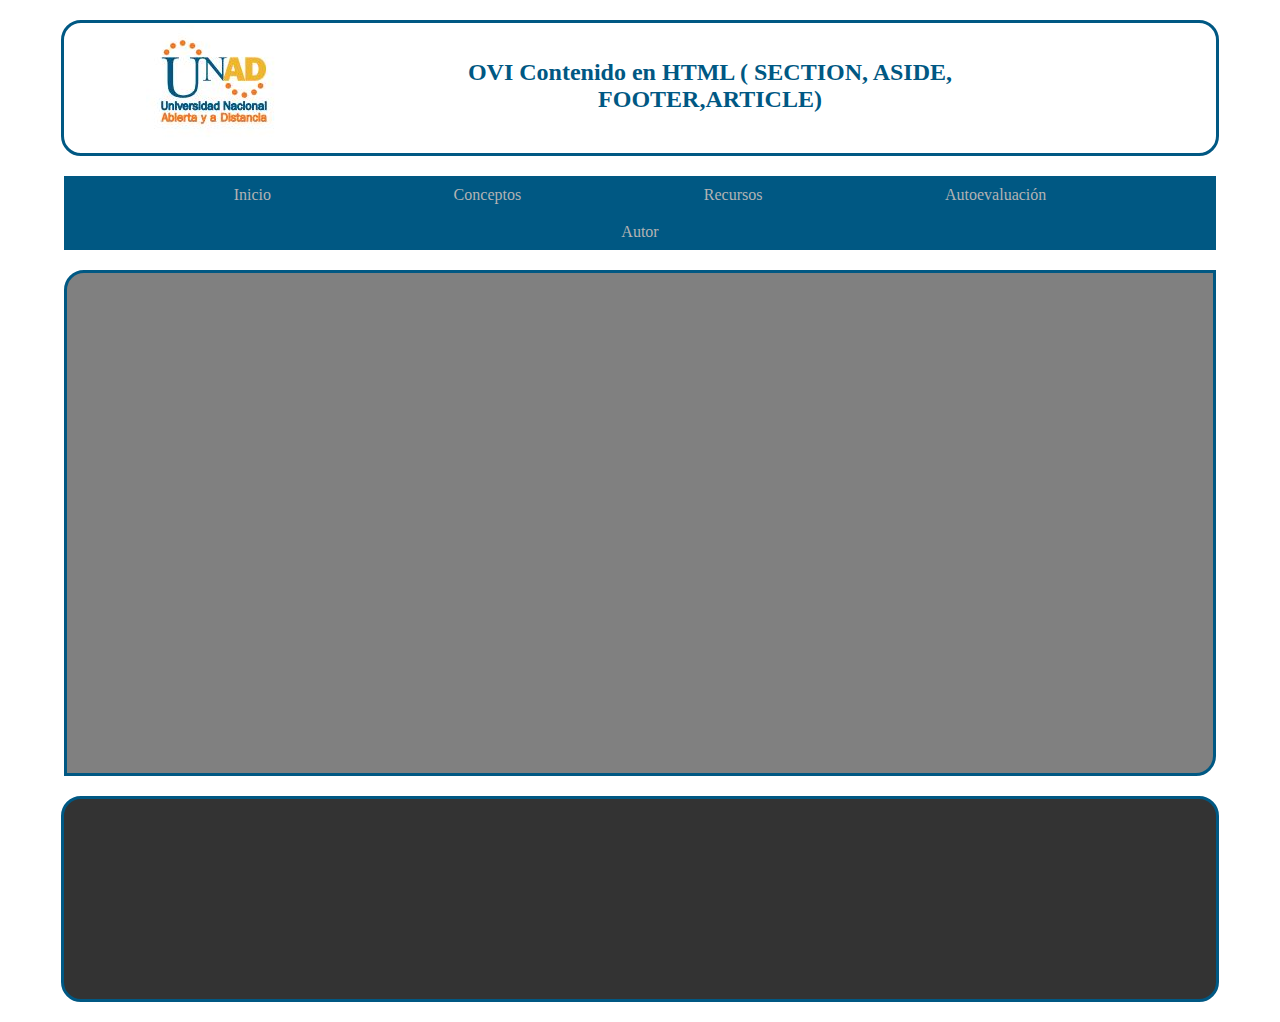
==== autoevaluacion1.html @ cb1a993e "Versión 30" ====
<!DOCTYPE html>
<html>
<head>
	<title>OVI Contenido que debe tener HTML</title>
	<link rel="stylesheet" type="text/css" href="css/estilos.css">
</head>
<body class="body">
	<header>
	<table class="tabla2">
		<tr>
			<td>
				<img src="Imagenes/Unad.JPG" alt="Unad">
			</td>
			<td>
				<h2 class="titulo">OVI Contenido en HTML ( SECTION, ASIDE, FOOTER,ARTICLE)</h2>
			</td>
		</tr>
	</table>
</header>
	<nav>
		<ul class="menu">
			<li><a href="inicio.html">Inicio</a></li>
			<li class="boton"><a href="#">Conceptos</a>
				<div class="listadesplegable">
					<a href="conceptos1.html">HTML Section y Aside</a>
					<a href="conceptos2.html">HTML Article y Footer</a>
				</div>
			</li>

			<li class="boton"><a href="#">Recursos</a>
				<div class="listadesplegable">
					<a href="recursos1.html">Vídeo general</a>
					<a href="recursos2.html">Vídeo etiquetas</a>
				</div>
			</li>

			<li class="boton"><a href="#">Autoevaluación</a>
				<div class="listadesplegable">
					<a href="autoevaluacion1.html">Autoevaluación uno</a>
					<a href="autoevaluacion2.html">Autoevaluación dos</a>
				</div>
			</li>
			<li><a href="autor.html">Autor</a></li>
		</ul>
	</nav>
	<section class="contenedor">
		<section class="recursos1">
	
</section>
</section>
<footer >
	
</footer>
</body>
</html>
---- css/estilos.css ----
.body{
	font-family:Franklin Gothic Book;
	font-size: 16px;
}

.titulo{
text-align: center;
margin: 0px 150px;

}

*{
padding: 0px;
margin: 0px;

}
nav,header,.contenedor,.imagen, footer{
	max-width: 90%;
	margin: auto;

}
nav{
	background-color:  #005883;
	text-align: center;
	margin: 20px auto 20px auto;
}

header{
	color:   #005883;
	border: 3px solid;
	height: 130px;
	margin: 20px auto 20px auto;
	border-radius: 20px ;
	-moz-border-radius:20px ;
	-webkit-border-radius:20px ;
}
aside{
	display: inline-block;
	width:  260px;
	min-height: 585px;
	float: right;
}

footer{
	background-color: #333333;
	border: 3px solid;
	border-color:  #005883;
	height: 200px;
	margin: 20px auto 20px auto;
	border-radius: 20px ;
	-moz-border-radius:20px ;
	-webkit-border-radius:20px ;
}

.menu li{
	display:inline-block;

}
li a,boton{
	display:inline-block;
	color: #b3b3b3;
	text-align: center;
	text-decoration:none;
	padding: 0.6em 89.3PX;
}
.listadesplegable{
	display:none;
	background-color: #333333;
	position: absolute;

}
.listadesplegable a{
	color: #b3b3b3;
	display:block;
	text-align: left;

}
.boton:hover .listadesplegable{
	display: block;
}

li a:hover{
	background-color: #B3B3B3;
	color:  #005883;
}


 .tabla{
	background-color:  #F0B429;
	border: 3px solid;
	border-color:  #005883;
	height: 175px;
	margin: 20px auto 20px auto;
	border-radius: 20px 0px 20px 0px;
	-moz-border-radius:20px 0px 20px 0px;
	-webkit-border-radius:20px 0px 20px 0px;
	text-align: justify;

}

.tablaC{
	background-color:  #F0B429;
	border: 3px solid;
	border-color:  #005883;
	height: 320px;
	margin: 20px auto auto auto;
	border-radius: 20px 0px 20px 0px;
	-moz-border-radius:20px 0px 20px 0px;
	-webkit-border-radius:20px 0px 20px 0px;
	text-align: center;

}
.tabla2{
	margin: 0px 80px;
	
}
#tabla3{
	color:   #005883;
	border: 3px solid;
	height: 130px;
	margin: 20px 60px 0px 60px;;
	border-radius: 20px ;
	-moz-border-radius:20px ;
	-webkit-border-radius:20px ;
}
.tabla4{
	margin: 8px 20px;
}
.tabla5{
	background-color:  #005883;
	color:   #b3b3b3;
	border: 3px solid;
	border-color: #F0B429;
	height: 327px;
	margin: auto 640px auto auto;
	border-radius: 20px 0px 20px 0px;
	-moz-border-radius:20px 0px 20px 0px;
	-webkit-border-radius:20px 0px 20px 0px;
	text-align: justify;
}
.texto{
	margin: 20px 20px;
}
.texto2{
	margin: 9px 24px;
}
.imagen{
background-color: #b3b3b3;
color: #005883;
float:right;
border: 3px solid;
height: 593px;	
width: 350px;
border-radius: 20px 0px 20px 0px;
	-moz-border-radius:20px 0px 20px 0px;
	-webkit-border-radius:20px 0px 20px 0px;
}

.tabla6{
	background-color: #005883;
	color: #b3b3b3;
	border: 3px solid;
	border-color:  #F0B429;
	height: 240px;
	margin: 20px 640px auto auto;
	border-radius: 20px 0px 20px 0px;
	-moz-border-radius:20px 0px 20px 0px;
	-webkit-border-radius:20px 0px 20px 0px;
	text-align: justify;
}

.img{
	width: 280px; 
	height: 280px;
	margin: 30px 20px 0px 35px;
	display: block;

}
#audio{

	width: 400px; 
	height: 300px;
	margin: 60px 50px 0px 25px;
	display: block;

}
#audio2{

	width: 100px; 
	height: 300px;
	margin: 35px 40px 0px 220px;
	display: block;
}

#imagen2{
background-color: #b3b3b3;
color:  #005883;
border: 3px solid;
height: 570px;	
margin: 0px 58px 70px 60px;
border-radius: 20px 0px 20px 0px;
	-moz-border-radius:20px 0px 20px 0px;
	-webkit-border-radius:20px 0px 20px 0px;
}

.tabla5C{
	color:#b3b3b3;
	background-color:  #005883;
	border: 3px solid;
	border-color:  #F0B429;
	height: 327px;
	margin: auto 640px auto auto;
	border-radius: 20px 0px 20px 0px;
	-moz-border-radius:20px 0px 20px 0px;
	-webkit-border-radius:20px 0px 20px 0px;
	text-align: justify;
}
.tabla2C{
background-color: #b3b3b3;
	border: 3px solid;
	height: 170px;
	margin: auto 640px auto auto;
	border-radius: 20px 0px 20px 0px;
	-moz-border-radius:20px 0px 20px 0px;
	-webkit-border-radius:20px 0px 20px 0px;
	text-align: justify;
}
.imagenC{
background-color: #b3b3b3;
color:  #005883;
float:right;
border: 3px solid;
border-color:   #005883;
height: 326px;	
width: 610px;
border-radius: 20px 0px 20px 0px;
	-moz-border-radius:20px 0px 20px 0px;
	-webkit-border-radius:20px 0px 20px 0px;
}
.imagen2C{
background-color: #b3b3b3;
color:  #005883;
float:right;
border: 3px solid;
border-color:   #005883;
height: 303px;	
width: 610px;
margin: 20px auto auto auto;
border-radius: 20px 0px 20px 0px;
	-moz-border-radius:20px 0px 20px 0px;
	-webkit-border-radius:20px 0px 20px 0px;
}
.imagen2C2{
color:  #005883;
background-color: #b3b3b3;
float:right;
border: 3px solid;
border-color:   #005883;
height: 408px;	
width: 610px;
margin: 20px auto auto auto;
border-radius: 20px 0px 20px 0px;
	-moz-border-radius:20px 0px 20px 0px;
	-webkit-border-radius:20px 0px 20px 0px;
}
.tabla6C{
	background-color: #005883;
	color:   #b3b3b3;
	border: 3px solid;
	border-color:   #F0B429;
	height: 303px;
	margin: 20px 640px auto auto;
	border-radius: 20px 0px 20px 0px;
	-moz-border-radius:20px 0px 20px 0px;
	-webkit-border-radius:20px 0px 20px 0px;
	text-align: justify;
}
.tabla6C2{
	background-color: #005883;
	color: #b3b3b3;
	border: 3px solid;
	border-color:   #F0B429;
	height: 408px;
	margin: 20px 640px auto auto;
	border-radius: 20px 0px 20px 0px;
	-moz-border-radius:20px 0px 20px 0px;
	-webkit-border-radius:20px 0px 20px 0px;
	text-align: justify;
}
.img2{
	width: 400px; 
	height: 200px;
	margin: 16px 60px 0px 100px;
	display: block;
}
.textoimagen{
	margin: 0px 98px;
}
.textoimagen1{
	margin: 0px 20px;
}
.recursos1{
	background-color:  #808080;
	border: 3px solid;
	border-color:  #005883;
	height: 500px;
	border-radius: 20px 0px 20px 0px;
	-moz-border-radius:20px 0px 20px 0px;
	-webkit-border-radius:20px 0px 20px 0px;
	text-align: justify;

}
#video{
	padding: 30px 300px 0px 240px;
	
}
#autor{
	margin: 50px;
	font-size: 20px;

}

.autor2{
	color:  #005883;
	text-shadow: 1px 2px 2px #333333;
}
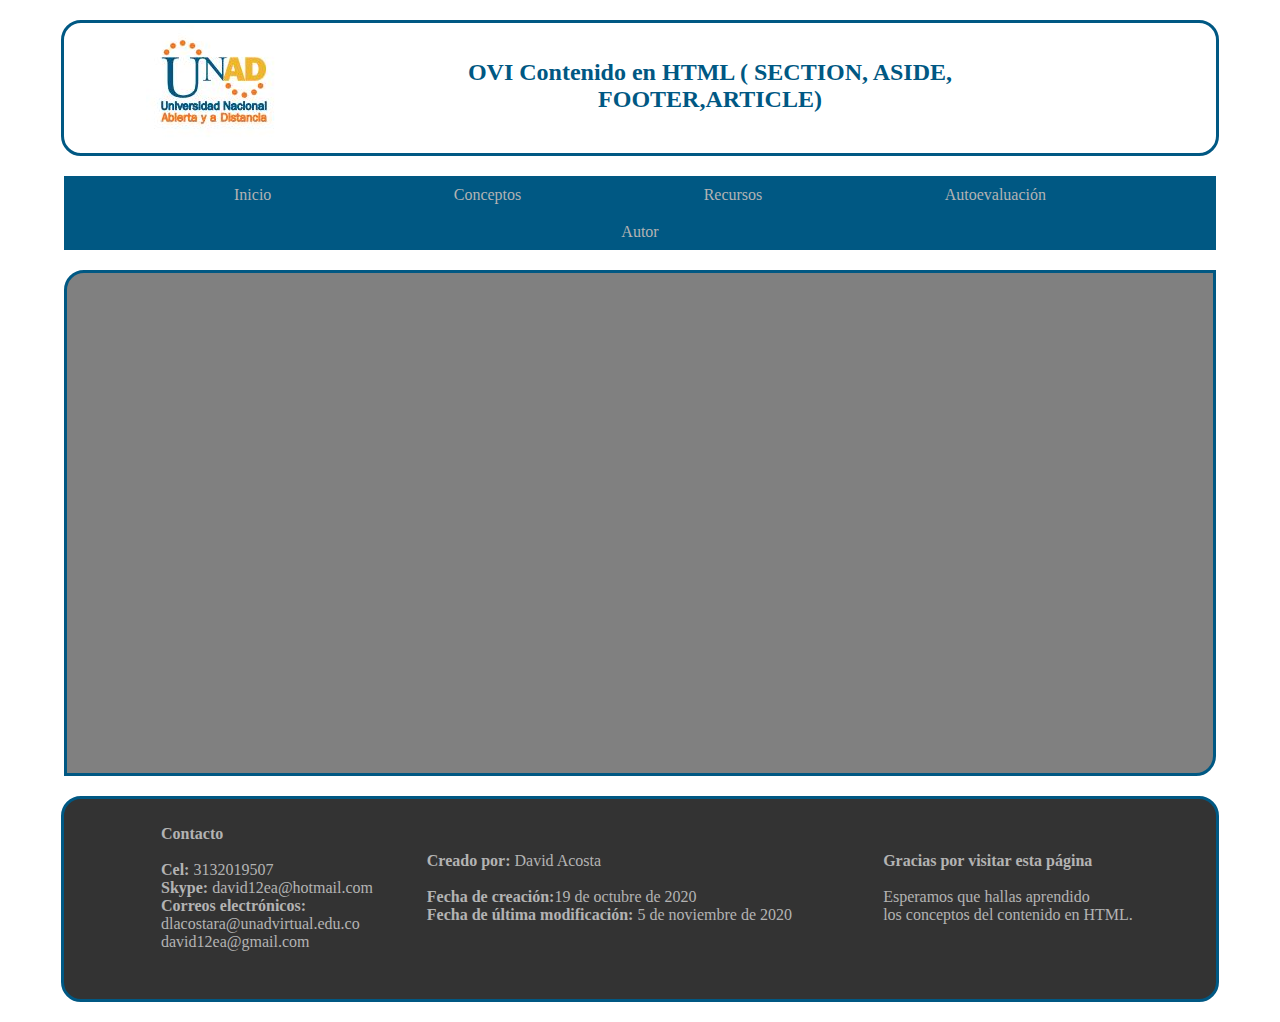
==== commit 4f56f1c7: "Versión 31" ====
--- a/autoevaluacion1.html
+++ b/autoevaluacion1.html
@@ -49,7 +49,26 @@
 </section>
 </section>
 <footer >
-	
+	<table id="Foot">
+		<tr>
+			<td ><h4>Contacto</h4><br>
+				<strong>Cel:</strong>  3132019507<br>
+			<strong>Skype:</strong> david12ea@hotmail.com<br>
+			<strong>Correos electrónicos:</strong><br>dlacostara@unadvirtual.edu.co<br>
+			david12ea@gmail.com<br>
+			</td>
+			<td><strong>Creado por:</strong> David Acosta<br><br>
+            <strong>Fecha de creación:</strong>19 de octubre de 2020 <br>
+			<strong>Fecha de última modificación:</strong> 5 de noviembre de 2020
+
+			</td>
+			<td><h4>Gracias por visitar esta página</h4><br>
+				Esperamos que hallas aprendido<br> los conceptos del contenido en HTML.
+
+
+			</td>
+		</tr>
+	</table>
 </footer>
 </body>
 </html>--- a/css/estilos.css
+++ b/css/estilos.css
@@ -61,7 +61,7 @@
 	color: #b3b3b3;
 	text-align: center;
 	text-decoration:none;
-	padding: 0.6em 89.3PX;
+	padding: 0.6em 89.2PX;
 }
 .listadesplegable{
 	display:none;
@@ -169,6 +169,118 @@
 	text-align: justify;
 }
 
+
+#audio{
+
+	width: 400px; 
+	height: 300px;
+	margin: 60px 50px 0px 25px;
+	display: block;
+
+}
+#audio2{
+
+	width: 100px; 
+	height: 300px;
+	margin: 35px 40px 0px 220px;
+	display: block;
+}
+
+#imagen2{
+background-color: #b3b3b3;
+color:  #005883;
+border: 3px solid;
+height: 570px;	
+margin: 0px 58px 70px 60px;
+border-radius: 20px 0px 20px 0px;
+	-moz-border-radius:20px 0px 20px 0px;
+	-webkit-border-radius:20px 0px 20px 0px;
+}
+
+.tabla5C{
+	color:#b3b3b3;
+	background-color:  #005883;
+	border: 3px solid;
+	border-color:  #F0B429;
+	height: 327px;
+	margin: auto 640px auto auto;
+	border-radius: 20px 0px 20px 0px;
+	-moz-border-radius:20px 0px 20px 0px;
+	-webkit-border-radius:20px 0px 20px 0px;
+	text-align: justify;
+}
+.tabla2C{
+background-color: #b3b3b3;
+	border: 3px solid;
+	height: 170px;
+	margin: auto 640px auto auto;
+	border-radius: 20px 0px 20px 0px;
+	-moz-border-radius:20px 0px 20px 0px;
+	-webkit-border-radius:20px 0px 20px 0px;
+	text-align: justify;
+}
+.imagenC{
+background-color: #b3b3b3;
+color:  #005883;
+float:right;
+border: 3px solid;
+border-color:   #005883;
+height: 326px;	
+width: 610px;
+border-radius: 20px 0px 20px 0px;
+	-moz-border-radius:20px 0px 20px 0px;
+	-webkit-border-radius:20px 0px 20px 0px;
+}
+.imagen2C{
+background-color: #b3b3b3;
+color:  #005883;
+float:right;
+border: 3px solid;
+border-color:   #005883;
+height: 303px;	
+width: 610px;
+margin: 20px auto auto auto;
+border-radius: 20px 0px 20px 0px;
+	-moz-border-radius:20px 0px 20px 0px;
+	-webkit-border-radius:20px 0px 20px 0px;
+}
+.imagen2C2{
+color:  #005883;
+background-color: #b3b3b3;
+float:right;
+border: 3px solid;
+border-color:   #005883;
+height: 408px;	
+width: 610px;
+margin: 20px auto auto auto;
+border-radius: 20px 0px 20px 0px;
+	-moz-border-radius:20px 0px 20px 0px;
+	-webkit-border-radius:20px 0px 20px 0px;
+}
+.tabla6C{
+	background-color: #005883;
+	color:   #b3b3b3;
+	border: 3px solid;
+	border-color:   #F0B429;
+	height: 303px;
+	margin: 20px 640px auto auto;
+	border-radius: 20px 0px 20px 0px;
+	-moz-border-radius:20px 0px 20px 0px;
+	-webkit-border-radius:20px 0px 20px 0px;
+	text-align: justify;
+}
+.tabla6C2{
+	background-color: #005883;
+	color: #b3b3b3;
+	border: 3px solid;
+	border-color:   #F0B429;
+	height: 408px;
+	margin: 20px 640px auto auto;
+	border-radius: 20px 0px 20px 0px;
+	-moz-border-radius:20px 0px 20px 0px;
+	-webkit-border-radius:20px 0px 20px 0px;
+	text-align: justify;
+}
 .img{
 	width: 280px; 
 	height: 280px;
@@ -176,123 +288,19 @@
 	display: block;
 
 }
-#audio{
-
-	width: 400px; 
-	height: 300px;
-	margin: 60px 50px 0px 25px;
-	display: block;
-
-}
-#audio2{
-
-	width: 100px; 
-	height: 300px;
-	margin: 35px 40px 0px 220px;
-	display: block;
-}
-
-#imagen2{
-background-color: #b3b3b3;
-color:  #005883;
-border: 3px solid;
-height: 570px;	
-margin: 0px 58px 70px 60px;
-border-radius: 20px 0px 20px 0px;
-	-moz-border-radius:20px 0px 20px 0px;
-	-webkit-border-radius:20px 0px 20px 0px;
-}
-
-.tabla5C{
-	color:#b3b3b3;
-	background-color:  #005883;
-	border: 3px solid;
-	border-color:  #F0B429;
-	height: 327px;
-	margin: auto 640px auto auto;
-	border-radius: 20px 0px 20px 0px;
-	-moz-border-radius:20px 0px 20px 0px;
-	-webkit-border-radius:20px 0px 20px 0px;
-	text-align: justify;
-}
-.tabla2C{
-background-color: #b3b3b3;
-	border: 3px solid;
-	height: 170px;
-	margin: auto 640px auto auto;
-	border-radius: 20px 0px 20px 0px;
-	-moz-border-radius:20px 0px 20px 0px;
-	-webkit-border-radius:20px 0px 20px 0px;
-	text-align: justify;
-}
-.imagenC{
-background-color: #b3b3b3;
-color:  #005883;
-float:right;
-border: 3px solid;
-border-color:   #005883;
-height: 326px;	
-width: 610px;
-border-radius: 20px 0px 20px 0px;
-	-moz-border-radius:20px 0px 20px 0px;
-	-webkit-border-radius:20px 0px 20px 0px;
-}
-.imagen2C{
-background-color: #b3b3b3;
-color:  #005883;
-float:right;
-border: 3px solid;
-border-color:   #005883;
-height: 303px;	
-width: 610px;
-margin: 20px auto auto auto;
-border-radius: 20px 0px 20px 0px;
-	-moz-border-radius:20px 0px 20px 0px;
-	-webkit-border-radius:20px 0px 20px 0px;
-}
-.imagen2C2{
-color:  #005883;
-background-color: #b3b3b3;
-float:right;
-border: 3px solid;
-border-color:   #005883;
-height: 408px;	
-width: 610px;
-margin: 20px auto auto auto;
-border-radius: 20px 0px 20px 0px;
-	-moz-border-radius:20px 0px 20px 0px;
-	-webkit-border-radius:20px 0px 20px 0px;
-}
-.tabla6C{
-	background-color: #005883;
-	color:   #b3b3b3;
-	border: 3px solid;
-	border-color:   #F0B429;
-	height: 303px;
-	margin: 20px 640px auto auto;
-	border-radius: 20px 0px 20px 0px;
-	-moz-border-radius:20px 0px 20px 0px;
-	-webkit-border-radius:20px 0px 20px 0px;
-	text-align: justify;
-}
-.tabla6C2{
-	background-color: #005883;
-	color: #b3b3b3;
-	border: 3px solid;
-	border-color:   #F0B429;
-	height: 408px;
-	margin: 20px 640px auto auto;
-	border-radius: 20px 0px 20px 0px;
-	-moz-border-radius:20px 0px 20px 0px;
-	-webkit-border-radius:20px 0px 20px 0px;
-	text-align: justify;
-}
 .img2{
 	width: 400px; 
 	height: 200px;
 	margin: 16px 60px 0px 100px;
 	display: block;
 }
+.img3{
+	width: 100px; 
+	height: 100px;
+	margin: 45px 90px 0px 100px;
+	display: block;
+}
+
 .textoimagen{
 	margin: 0px 98px;
 }
@@ -315,12 +323,18 @@
 	
 }
 #autor{
-	margin: 50px;
+	margin:20px;
 	font-size: 20px;
 
 }
 
 .autor2{
 	color:  #005883;
-	text-shadow: 1px 2px 2px #333333;
-}+}
+#Foot{
+	width: 90%;
+	height: 7px;
+	margin: 24px 110px 0px 95px;
+	color: #B3B3B3;
+}
+
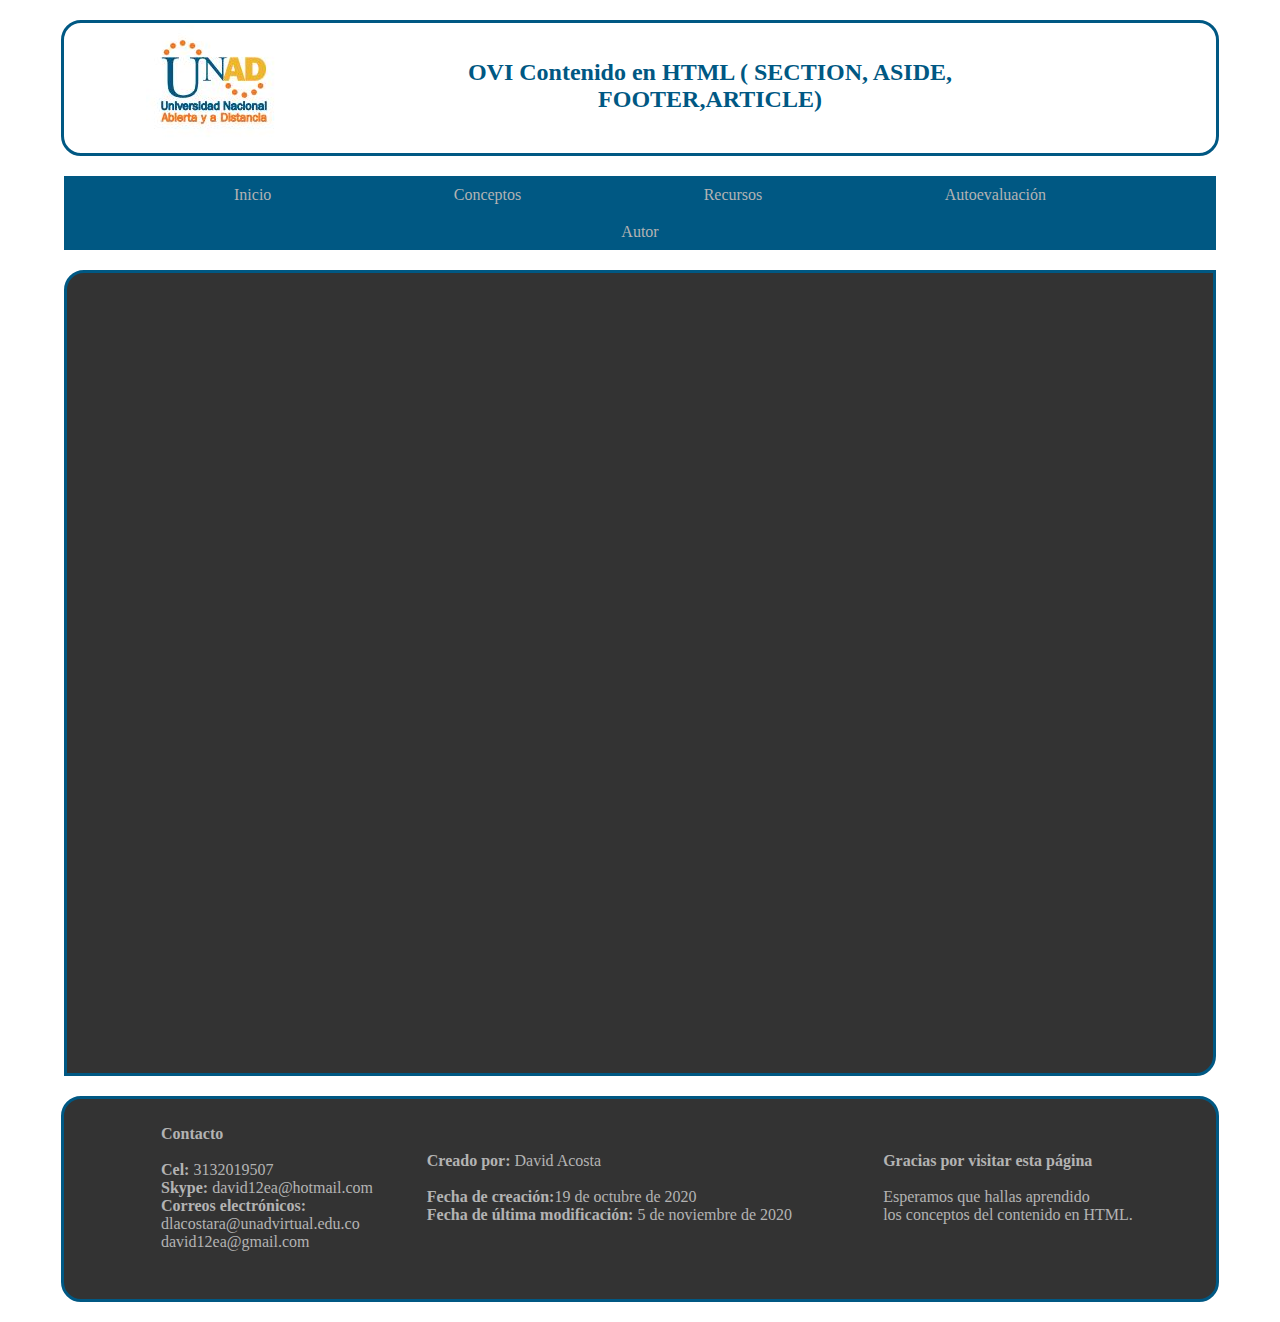
==== commit cb0933fb: "Versión 32" ====
--- a/autoevaluacion1.html
+++ b/autoevaluacion1.html
@@ -44,8 +44,8 @@
 		</ul>
 	</nav>
 	<section class="contenedor">
-		<section class="recursos1">
-	
+		<section class="recursosauto">
+	<iframe id="sopa" width="1150" height="750" frameborder="0" src="https://es.educaplay.com/juego/7746631-contenido_en_html.html"></iframe>
 </section>
 </section>
 <footer >
--- a/css/estilos.css
+++ b/css/estilos.css
@@ -318,6 +318,16 @@
 	text-align: justify;
 
 }
+.recursosauto{
+	background-color:  #333333;
+	border: 3px solid;
+	border-color:  #005883;
+	height: 800px;
+	border-radius: 20px 0px 20px 0px;
+	-moz-border-radius:20px 0px 20px 0px;
+	-webkit-border-radius:20px 0px 20px 0px;
+	text-align: justify;
+}
 #video{
 	padding: 30px 300px 0px 240px;
 	
@@ -330,6 +340,14 @@
 
 .autor2{
 	color:  #005883;
+}
+
+#sopa{
+	margin: 25px 40px 0px 30px;
+	display: block;
+	border-radius: 20px 20px 20px 20px;
+	-moz-border-radius:20px 20px 20px 20px;
+	-webkit-border-radius:20px 20px 20px 20px;
 }
 #Foot{
 	width: 90%;
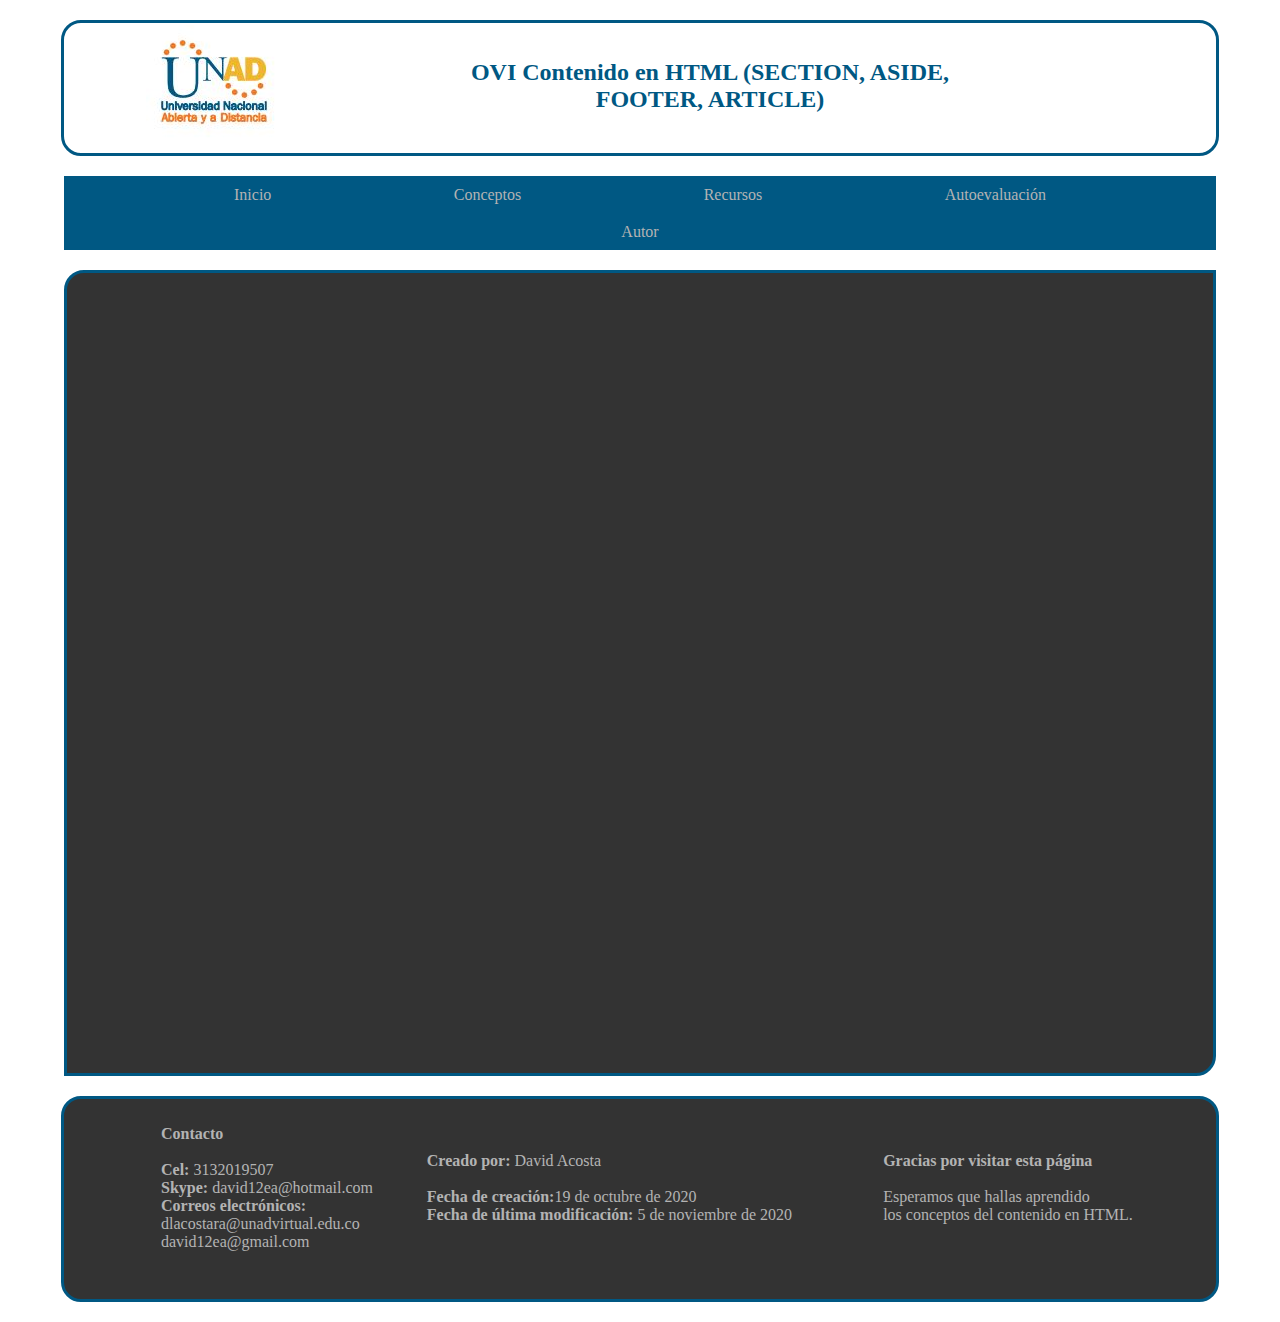
==== commit 048c046b: "Versión 33" ====
--- a/autoevaluacion1.html
+++ b/autoevaluacion1.html
@@ -9,10 +9,10 @@
 	<table class="tabla2">
 		<tr>
 			<td>
-				<img src="Imagenes/Unad.JPG" alt="Unad">
+				<img src="Imagenes/Unad.JPG" alt="Logo de la universidad UNAD">
 			</td>
 			<td>
-				<h2 class="titulo">OVI Contenido en HTML ( SECTION, ASIDE, FOOTER,ARTICLE)</h2>
+				<h2 class="titulo">OVI Contenido en HTML (SECTION, ASIDE, FOOTER, ARTICLE)</h2>
 			</td>
 		</tr>
 	</table>
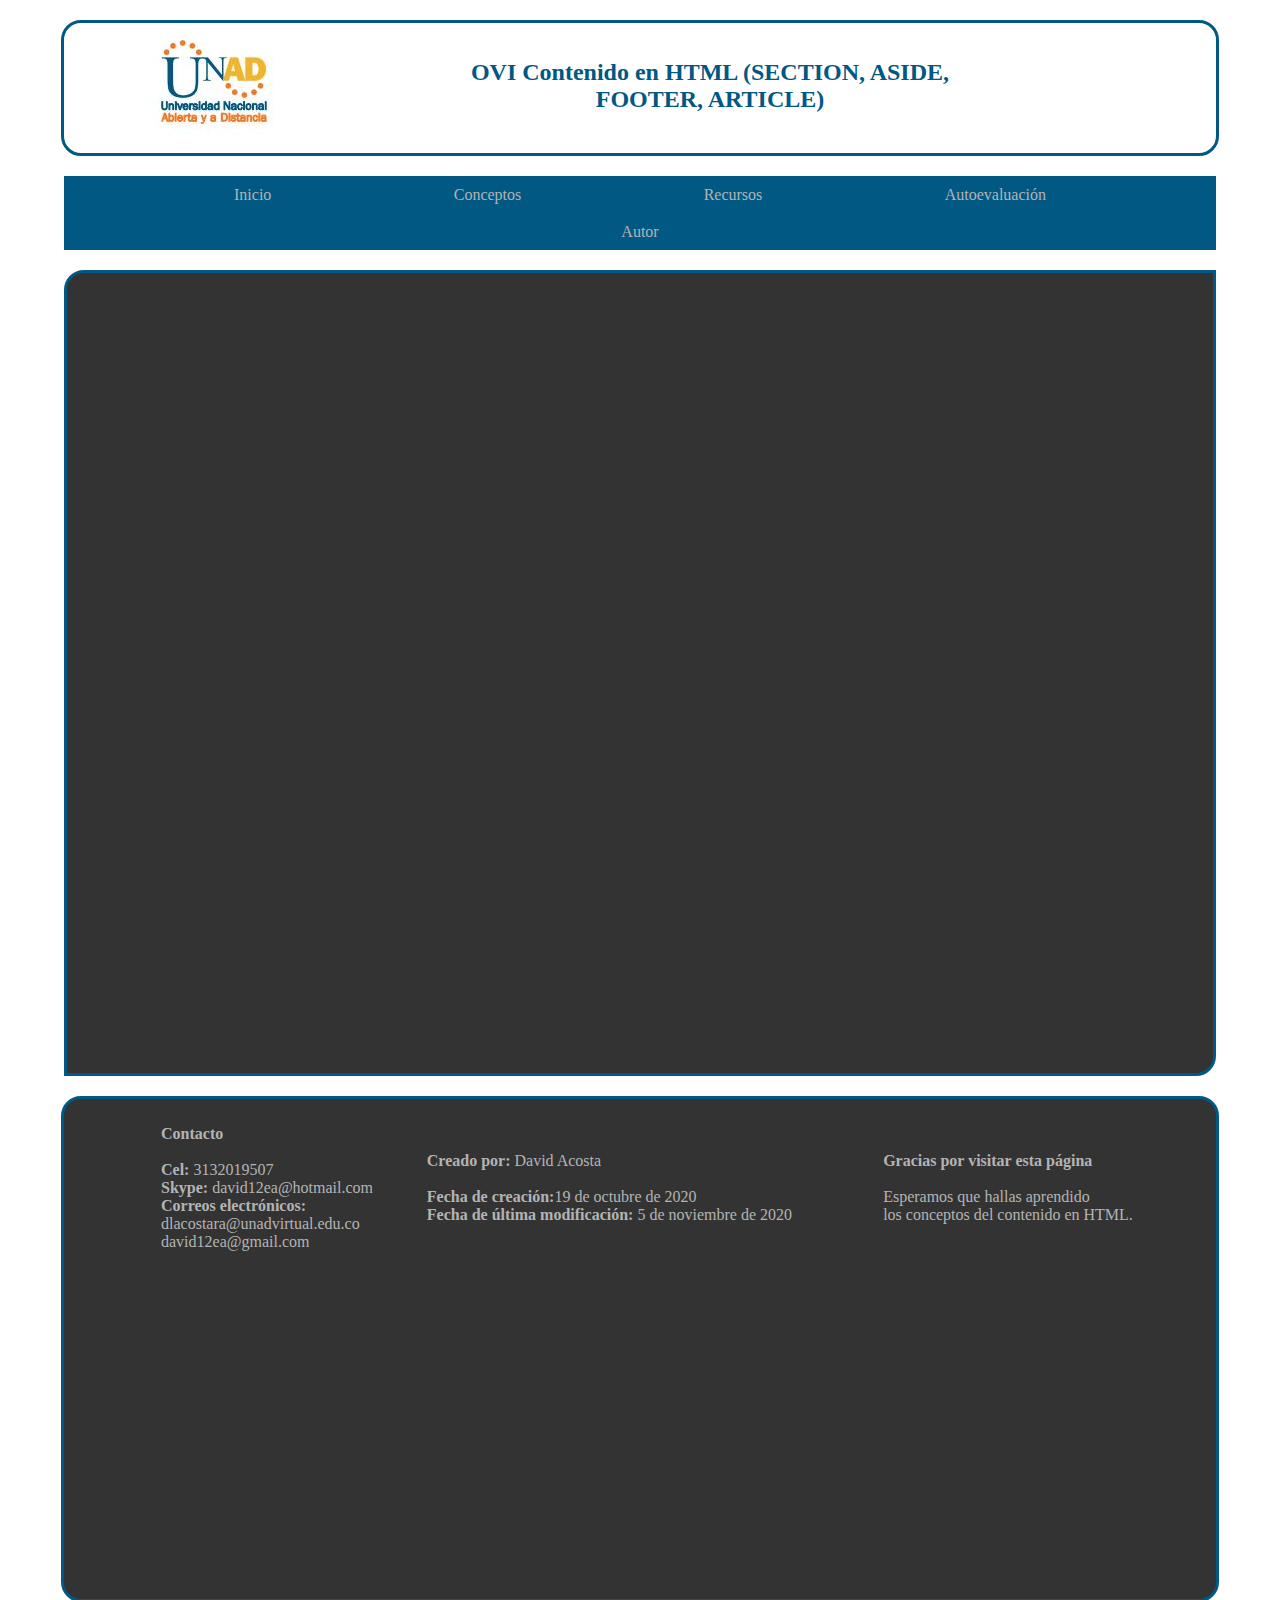
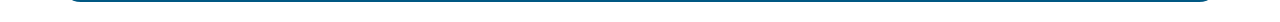
==== commit e29b083a: "Versión 34" ====
--- a/autoevaluacion1.html
+++ b/autoevaluacion1.html
@@ -1,6 +1,10 @@
 <!DOCTYPE html>
-<html>
+<html lang="es">
 <head>
+	<meta charset="utf-8"/>
+<meta name="description" content="Este sitio web presenta un OVI de aprendizaje acerca del contenido en HTML"/>
+<meta name="keywords" content="HTML, SECTION, ASIDE, ARTICLE, FOOTER, Contenido, Etiquetas, Estructura, Búsqueda"/>
+<meta name="author" content="David Acosta">
 	<title>OVI Contenido que debe tener HTML</title>
 	<link rel="stylesheet" type="text/css" href="css/estilos.css">
 </head>
--- a/css/estilos.css
+++ b/css/estilos.css
@@ -45,7 +45,7 @@
 	background-color: #333333;
 	border: 3px solid;
 	border-color:  #005883;
-	height: 200px;
+	height: 500px;
 	margin: 20px auto 20px auto;
 	border-radius: 20px ;
 	-moz-border-radius:20px ;
@@ -351,7 +351,7 @@
 }
 #Foot{
 	width: 90%;
-	height: 7px;
+	height: 11px;
 	margin: 24px 110px 0px 95px;
 	color: #B3B3B3;
 }
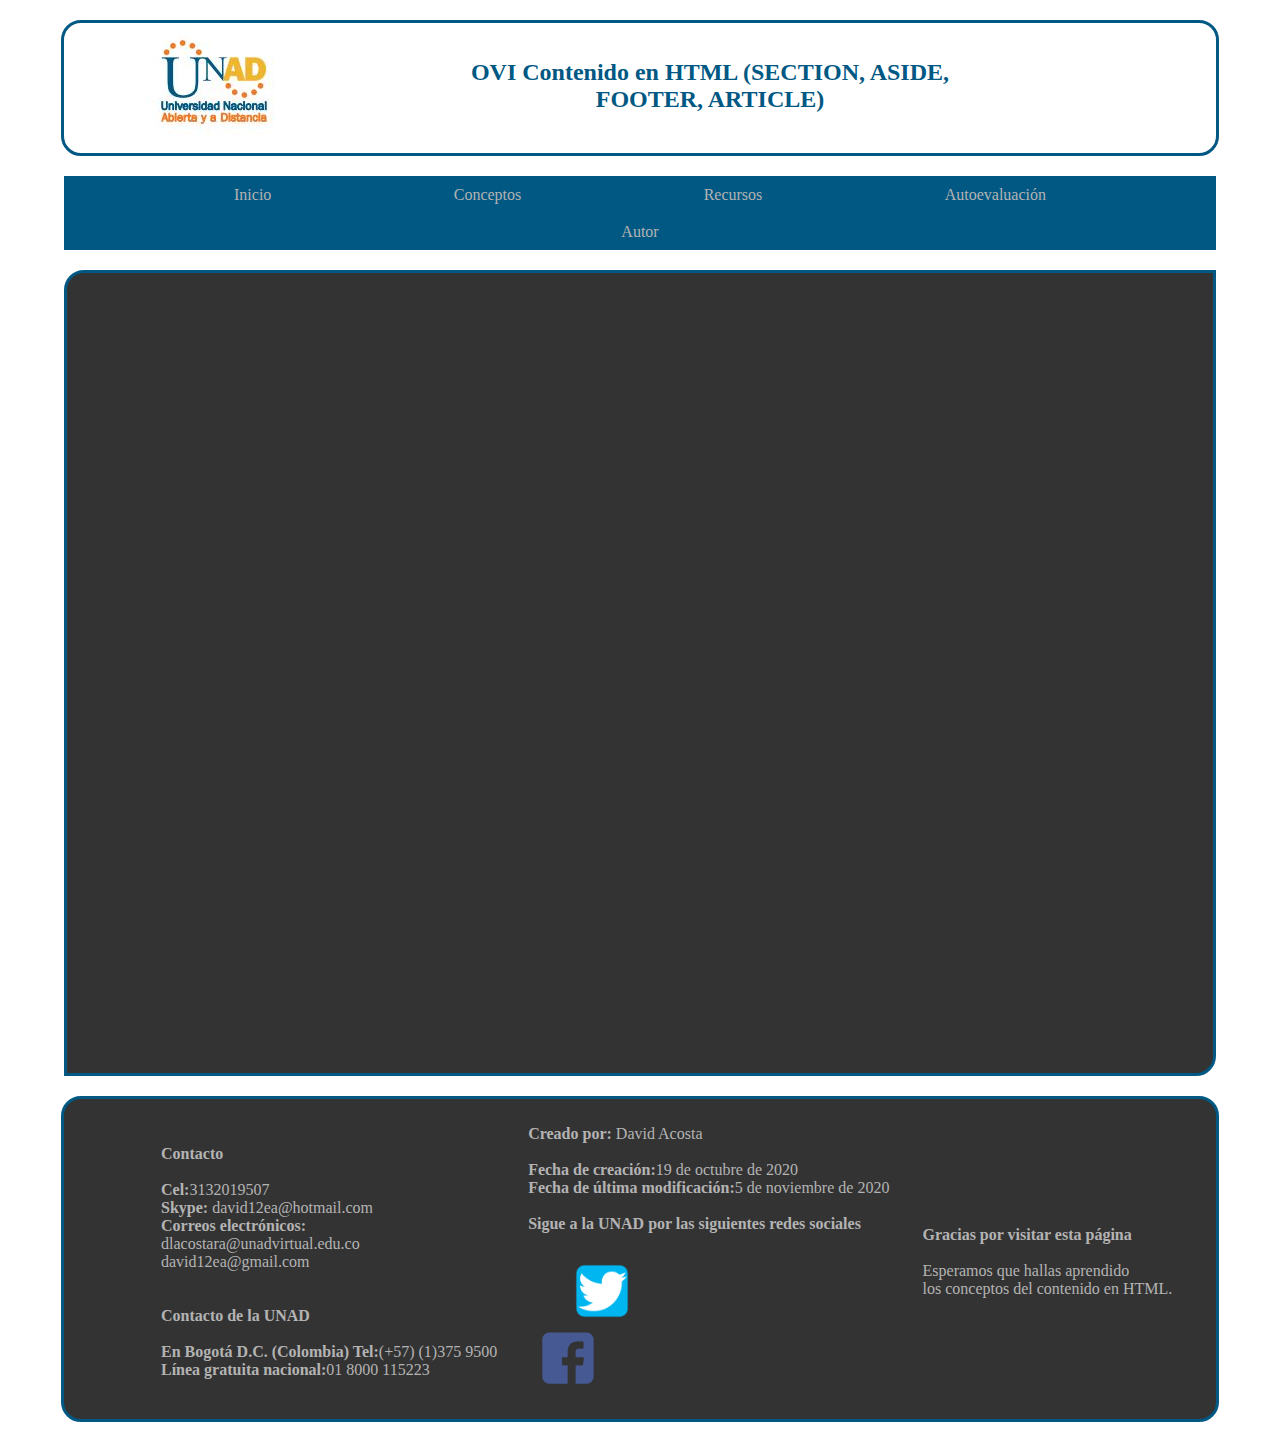
==== commit b7a06423: "Versión 35" ====
--- a/autoevaluacion1.html
+++ b/autoevaluacion1.html
@@ -42,6 +42,7 @@
 				<div class="listadesplegable">
 					<a href="autoevaluacion1.html">Autoevaluación uno</a>
 					<a href="autoevaluacion2.html">Autoevaluación dos</a>
+					<a href="evaluacionsitio.html">Evaluación Sitio</a>
 				</div>
 			</li>
 			<li><a href="autor.html">Autor</a></li>
@@ -56,20 +57,25 @@
 	<table id="Foot">
 		<tr>
 			<td ><h4>Contacto</h4><br>
-				<strong>Cel:</strong>  3132019507<br>
+				<strong>Cel:</strong>3132019507 <br>
 			<strong>Skype:</strong> david12ea@hotmail.com<br>
 			<strong>Correos electrónicos:</strong><br>dlacostara@unadvirtual.edu.co<br>
-			david12ea@gmail.com<br>
+			david12ea@gmail.com<br><br><br>
+			<h4>Contacto de la UNAD</h4><br>
+			<strong>En Bogotá D.C. (Colombia) Tel:</strong>(+57) (1)375 9500<br>
+			<strong>Línea gratuita nacional:</strong>01 8000 115223
 			</td>
 			<td><strong>Creado por:</strong> David Acosta<br><br>
             <strong>Fecha de creación:</strong>19 de octubre de 2020 <br>
-			<strong>Fecha de última modificación:</strong> 5 de noviembre de 2020
-
+			<strong>Fecha de última modificación:</strong>5 de noviembre de 2020<br><br>
+			<h4>Sigue a la UNAD por las siguientes redes sociales</h4><br>
+			<a href="https://twitter.com/UniversidadUNAD" target="_blank"><img class="img5"src="Imagenes/Twiter.png" title="Sigue a la UNAD en Twitter" alt="Sigue a la UNAD en Twitter"></a>
+			<a href="https://www.facebook.com/UniversidadUNAD" target="_blank"><img class="img4" src="Imagenes/Facebook.png" title="Sigue a la UNAD en Facebook" alt="Sigue a la UNAD en Facebook"></a>
+				
 			</td>
 			<td><h4>Gracias por visitar esta página</h4><br>
-				Esperamos que hallas aprendido<br> los conceptos del contenido en HTML.
-
-
+				Esperamos que hallas aprendido<br>los conceptos del contenido en HTML.
+				
 			</td>
 		</tr>
 	</table>
--- a/css/estilos.css
+++ b/css/estilos.css
@@ -45,7 +45,7 @@
 	background-color: #333333;
 	border: 3px solid;
 	border-color:  #005883;
-	height: 500px;
+	height: 320px;
 	margin: 20px auto 20px auto;
 	border-radius: 20px ;
 	-moz-border-radius:20px ;
@@ -102,7 +102,7 @@
 	background-color:  #F0B429;
 	border: 3px solid;
 	border-color:  #005883;
-	height: 320px;
+	height: 420px;
 	margin: 20px auto auto auto;
 	border-radius: 20px 0px 20px 0px;
 	-moz-border-radius:20px 0px 20px 0px;
@@ -300,6 +300,32 @@
 	margin: 45px 90px 0px 100px;
 	display: block;
 }
+.img4{
+	width: 80px; 
+	height: 80px;
+	margin: 0px 20px 0px 0px;
+	display: block;
+}
+.img5{
+	width: 54px; 
+	height: 54px;
+	margin: 13px 292px 0px 0px;
+	display: block;
+	float:right;
+}
+.img6{
+	width: 80px; 
+	height: 80px;
+	margin: 0px 20px 0px 0px;
+	display: block;
+}
+.img7{
+	width: 54px; 
+	height: 54px;
+	margin: 13px 285px 0px 0px;
+	display: block;
+	float:right;
+}
 
 .textoimagen{
 	margin: 0px 98px;
@@ -320,6 +346,16 @@
 }
 .recursosauto{
 	background-color:  #333333;
+	border: 3px solid;
+	border-color:  #005883;
+	height: 800px;
+	border-radius: 20px 0px 20px 0px;
+	-moz-border-radius:20px 0px 20px 0px;
+	-webkit-border-radius:20px 0px 20px 0px;
+	text-align: justify;
+}
+.recursoautositio{
+	background-color:  #808080;
 	border: 3px solid;
 	border-color:  #005883;
 	height: 800px;
@@ -355,4 +391,9 @@
 	margin: 24px 110px 0px 95px;
 	color: #B3B3B3;
 }
-
+.pdf{
+	height: 740px;
+	width: 1000px;
+	margin: 30px;
+}
+
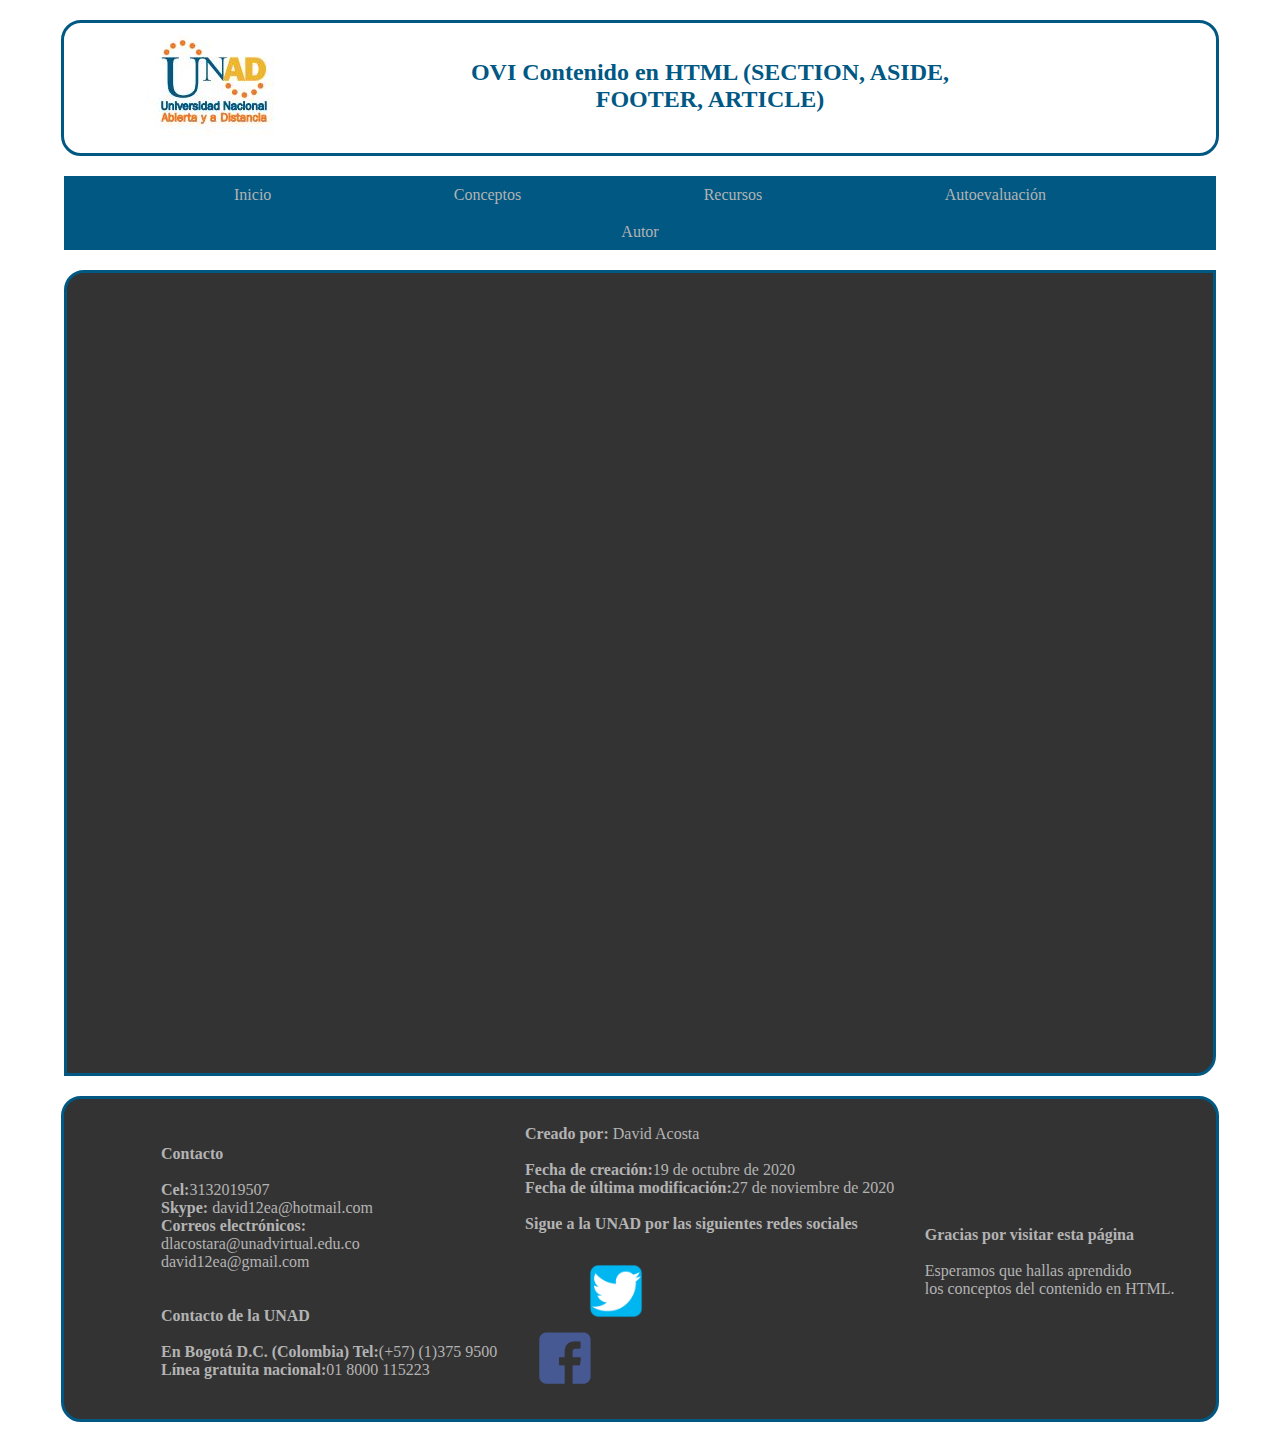
==== commit b56f7c5f: "Verisón 37" ====
--- a/autoevaluacion1.html
+++ b/autoevaluacion1.html
@@ -67,7 +67,7 @@
 			</td>
 			<td><strong>Creado por:</strong> David Acosta<br><br>
             <strong>Fecha de creación:</strong>19 de octubre de 2020 <br>
-			<strong>Fecha de última modificación:</strong>5 de noviembre de 2020<br><br>
+			<strong>Fecha de última modificación:</strong>27 de noviembre de 2020<br><br>
 			<h4>Sigue a la UNAD por las siguientes redes sociales</h4><br>
 			<a href="https://twitter.com/UniversidadUNAD" target="_blank"><img class="img5"src="Imagenes/Twiter.png" title="Sigue a la UNAD en Twitter" alt="Sigue a la UNAD en Twitter"></a>
 			<a href="https://www.facebook.com/UniversidadUNAD" target="_blank"><img class="img4" src="Imagenes/Facebook.png" title="Sigue a la UNAD en Facebook" alt="Sigue a la UNAD en Facebook"></a>
--- a/css/estilos.css
+++ b/css/estilos.css
@@ -309,7 +309,7 @@
 .img5{
 	width: 54px; 
 	height: 54px;
-	margin: 13px 292px 0px 0px;
+	margin: 13px 280px 0px 0px;
 	display: block;
 	float:right;
 }
@@ -322,7 +322,7 @@
 .img7{
 	width: 54px; 
 	height: 54px;
-	margin: 13px 285px 0px 0px;
+	margin: 13px 270px 0px 0px;
 	display: block;
 	float:right;
 }
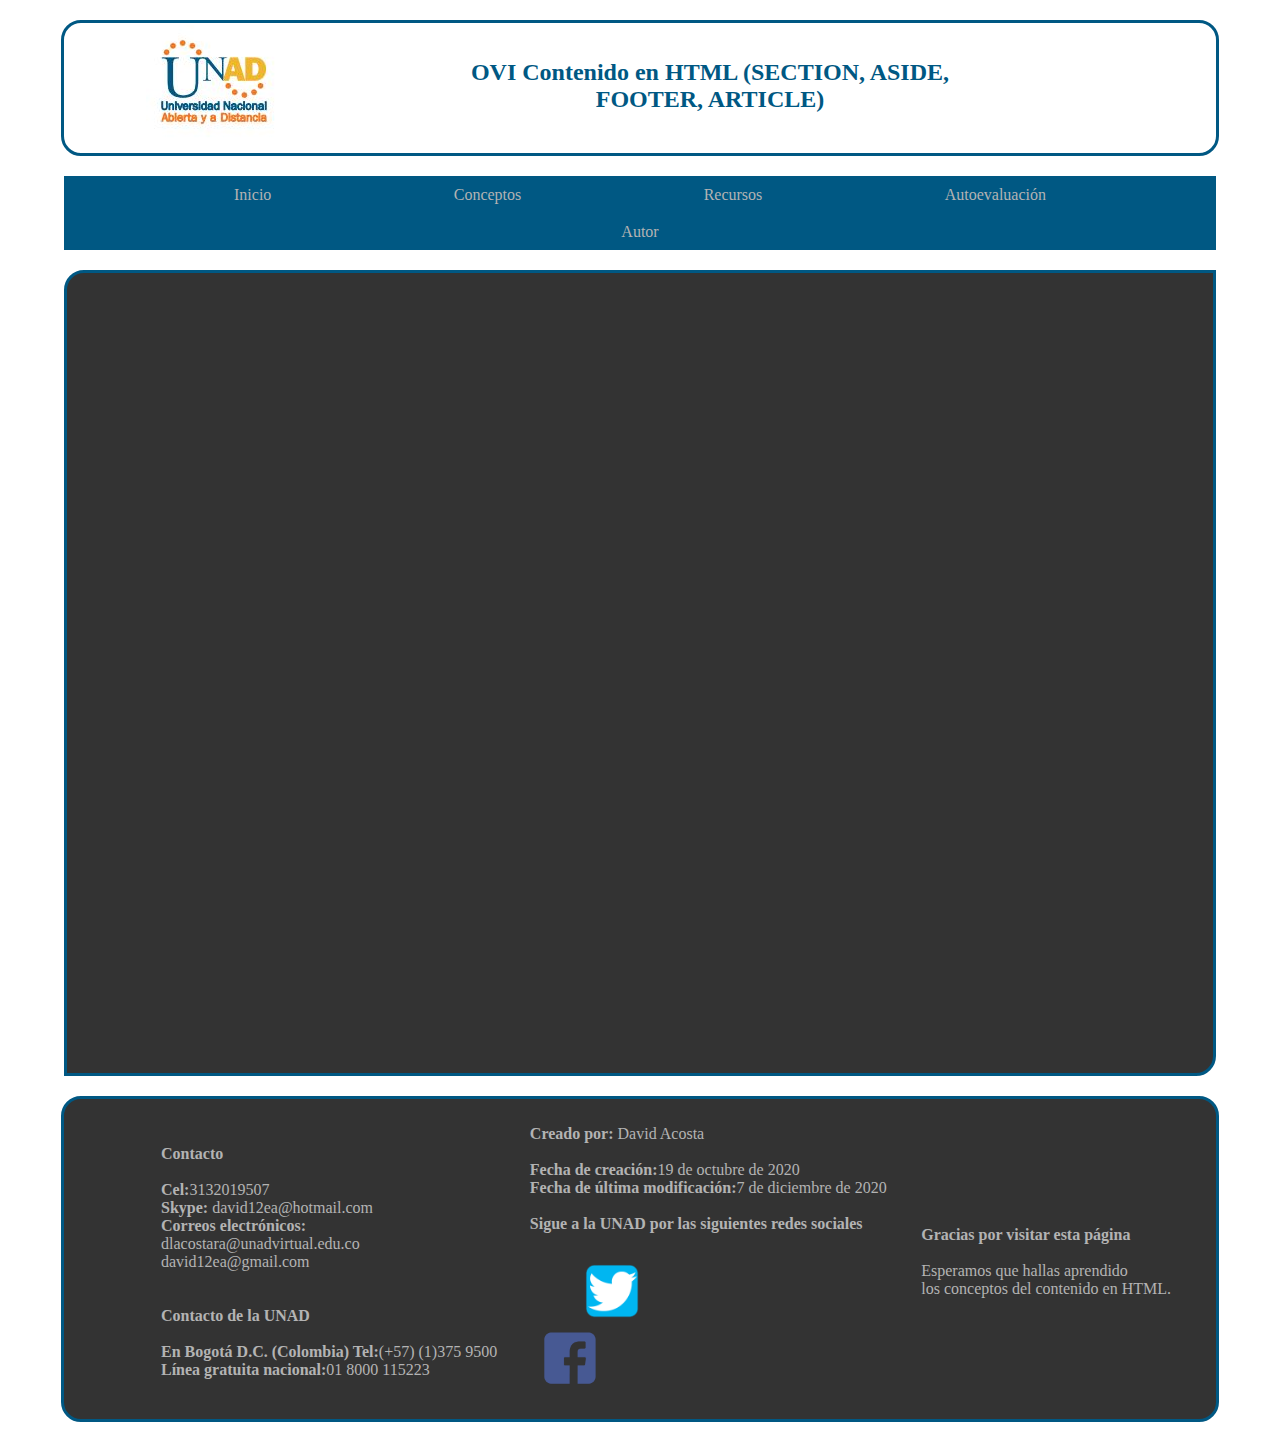
==== commit d7958c1f: "Versión 38" ====
--- a/autoevaluacion1.html
+++ b/autoevaluacion1.html
@@ -67,7 +67,7 @@
 			</td>
 			<td><strong>Creado por:</strong> David Acosta<br><br>
             <strong>Fecha de creación:</strong>19 de octubre de 2020 <br>
-			<strong>Fecha de última modificación:</strong>27 de noviembre de 2020<br><br>
+			<strong>Fecha de última modificación:</strong>7 de diciembre de 2020<br><br>
 			<h4>Sigue a la UNAD por las siguientes redes sociales</h4><br>
 			<a href="https://twitter.com/UniversidadUNAD" target="_blank"><img class="img5"src="Imagenes/Twiter.png" title="Sigue a la UNAD en Twitter" alt="Sigue a la UNAD en Twitter"></a>
 			<a href="https://www.facebook.com/UniversidadUNAD" target="_blank"><img class="img4" src="Imagenes/Facebook.png" title="Sigue a la UNAD en Facebook" alt="Sigue a la UNAD en Facebook"></a>
--- a/css/estilos.css
+++ b/css/estilos.css
@@ -377,6 +377,17 @@
 .autor2{
 	color:  #005883;
 }
+.autor1{
+	background-color:  #808080;
+	border: 3px solid;
+	border-color:  #005883;
+	height: 1050px;
+	border-radius: 20px 0px 20px 0px;
+	-moz-border-radius:20px 0px 20px 0px;
+	-webkit-border-radius:20px 0px 20px 0px;
+	text-align: justify;
+
+}
 
 #sopa{
 	margin: 25px 40px 0px 30px;
